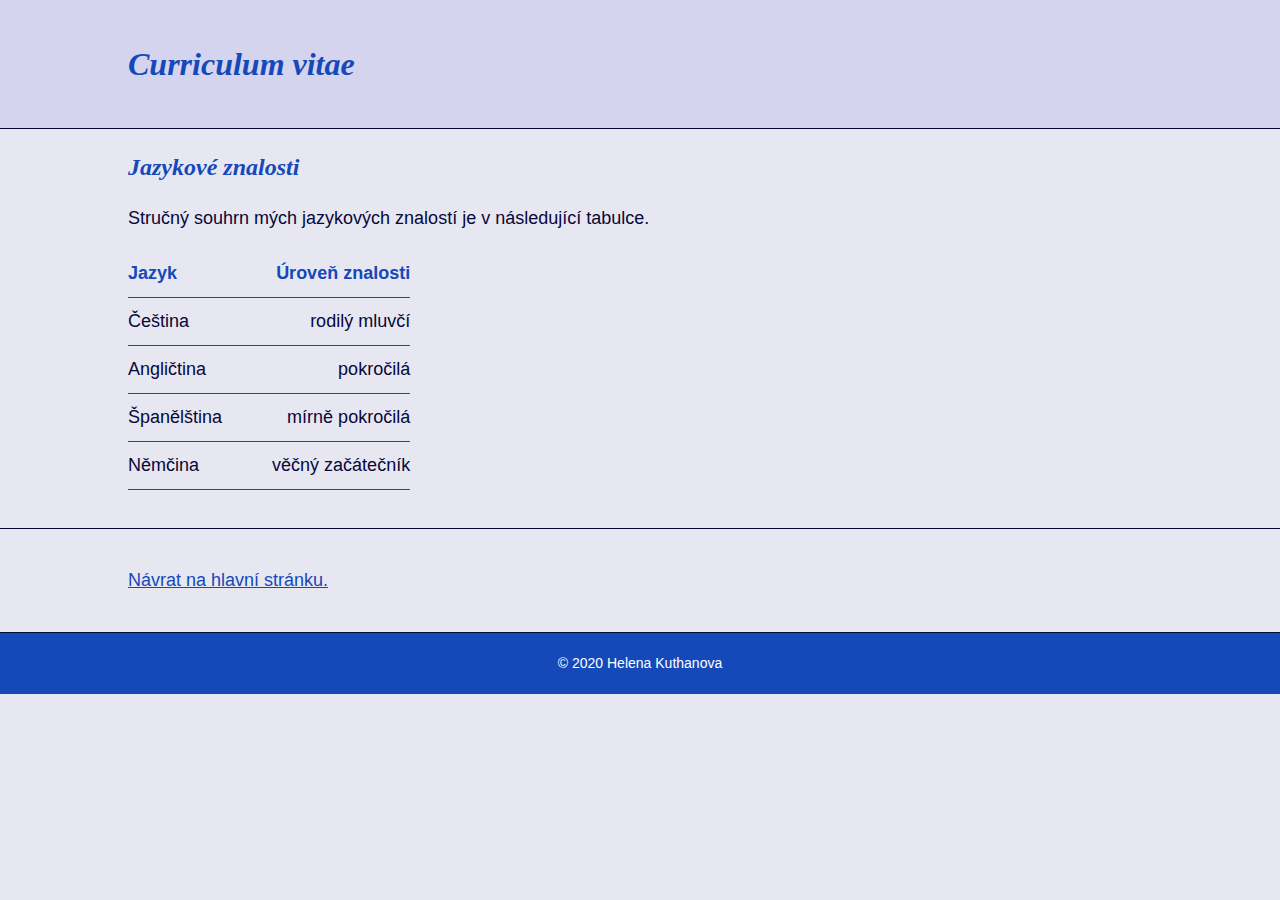
==== jazyky.html @ cd86b8f6 "hotovy ukol" ====
<!DOCTYPE html>
<html lang="cs-cz">
<head>
    <meta charset="UTF-8">
    <meta http-equiv="X-UA-Compatible" content="IE=edge">
    <meta name="viewport" content="width=device-width, initial-scale=1.0">
    <title>Jazykové znalosti</title>
    <link rel="stylesheet" href="style.css">
</head>
<body>
    <header class="hlavicka">
        <h1>Curriculum vitae</h1>
    </header>
    <section class="jazyky">
    <h2>Jazykové znalosti</h2>
    <p>Stručný souhrn mých jazykových znalostí je v následující tabulce.<br>
    <table>
        <tr>
            <th>Jazyk</th>
            <th class="uroven">Úroveň znalosti</th>
        </tr>
        <tr>
            <td>Čeština</td>
            <td class="uroven">rodilý mluvčí</td>
        </tr>
        <tr>
            <td>Angličtina</td>
            <td class="uroven">pokročilá</td>
        </tr>
        <tr>
            <td>Španělština</td>
            <td class="uroven">mírně pokročilá</td>
        </tr>
        <tr>
            <td>Němčina</td>
            <td class="uroven">věčný začátečník</td>
        </tr>
    </table>
    </p>
    </section>

    <section class="navrat-na-hlavni-stranku">
        <p><a href="index.html">Návrat na hlavní stránku.</a></p>
    </section>

    <footer class="paticka">
        © 2020 Helena Kuthanova
    </footer>
</body>
</html>
---- style.css ----
body {
    color: rgb(8, 8, 58);
    background-color: rgb(231, 231, 241);
    font-size: 18px;
    line-height: 1.5;
    font-family: Arial, Helvetica, sans-serif;
    margin: 0; /* defaultně nastaveno asi 10px */
}

h1,
h2,
a {
    color: rgb(21, 73, 185);
}

h1,
h2 {
    font-style: italic;
    font-family: "Playfair";
}

h1 {
    font-size: 32px;
    margin: 0;
}

h2 {
    font-size: 24px;
    margin-top: 0;
}

th {
    color: rgb(21, 73, 185);
}

section {
    padding: 20px 10%;
    overflow: auto;
    border-bottom: solid 1px;
}

.vzdelani,
.prace,
.zabava {
    background-color: rgb(212, 212, 238);
}

.paticka {
    background-color: rgb(21, 73, 185);
    color: white;
    font-size: 14px;
    text-align: center;
    padding: 20px 0;
}

.hlavicka {
    padding: 40px 10%;
    background-color: rgb(212, 212, 238);
    border-bottom: solid 1px;
}

.foto-helena {
    width: 150px;
    border-radius: 50%;
    border: 1px solid rgb(199, 199, 241);
    float: left;
    margin-right: 100px;
}

.zabava img {
    width: 200px;
    border-radius: 0 25% 25% 25%;
    border: 1px solid rgb(181, 181, 230);
    float: left;
    margin-right: 100px;
}

table {
    border-spacing: 0; /* aby nebyla mezera mezi podtrženými buňkami */
}

th, td {
    text-align: left;
    border-bottom: 1px solid rgb(21, 73, 185);
    padding: 10px 0
}

.uroven {
    text-align: right;
    padding-left: 50px;
}
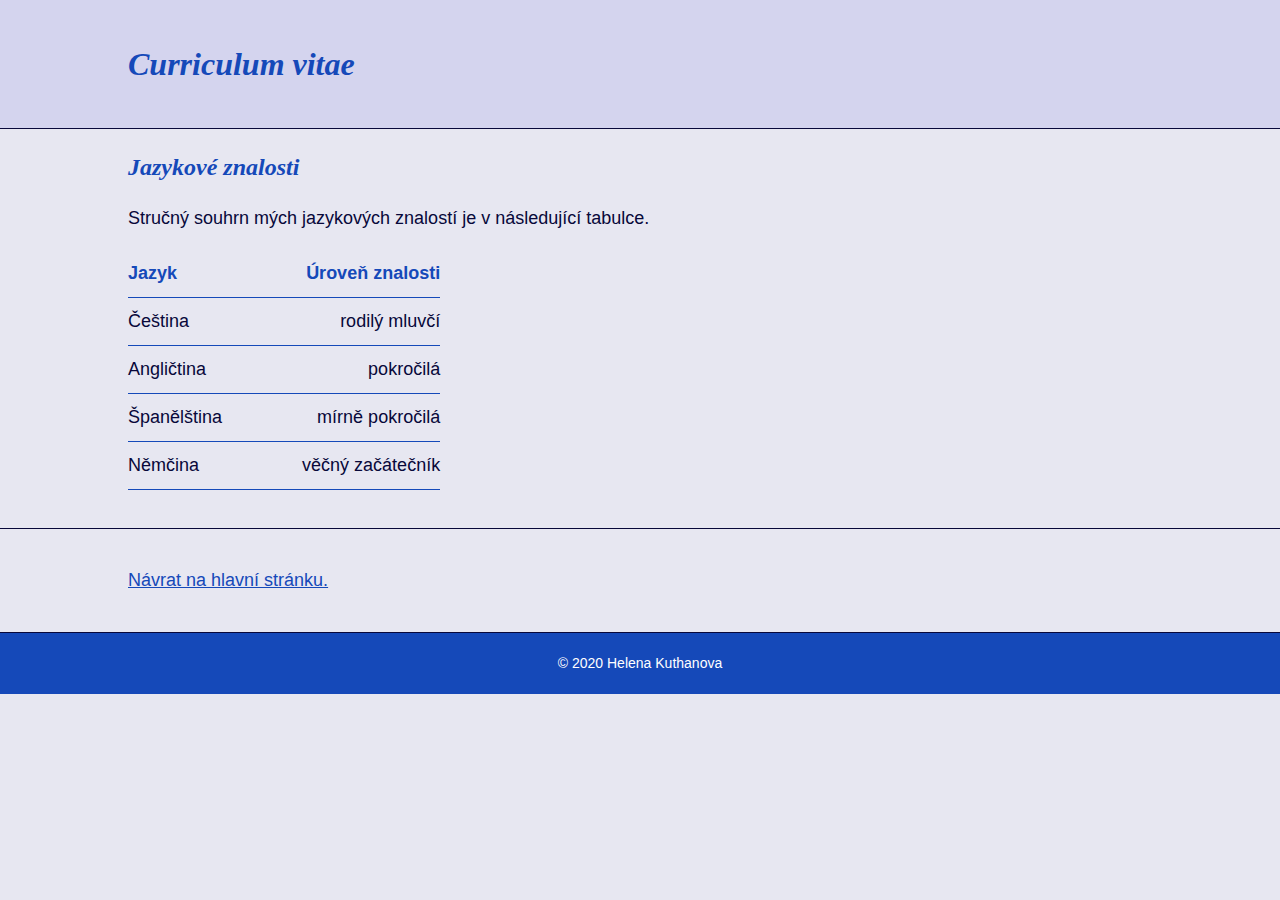
==== commit 88f27a44: "ukol doplneny po uterni konzultaci" ====
--- a/jazyky.html
+++ b/jazyky.html
@@ -14,7 +14,7 @@
     <section class="jazyky">
     <h2>Jazykové znalosti</h2>
     <p>Stručný souhrn mých jazykových znalostí je v následující tabulce.<br>
-    <table>
+    <table class="tabulka-jazyku">
         <tr>
             <th>Jazyk</th>
             <th class="uroven">Úroveň znalosti</th>
--- a/style.css
+++ b/style.css
@@ -75,17 +75,31 @@
     margin-right: 100px;
 }
 
-table {
+.tabulka-jazyku,
+.tabulka-skoly {
     border-spacing: 0; /* aby nebyla mezera mezi podtrženými buňkami */
 }
 
-th, td {
+.tabulka-jazyku th,
+.tabulka-jazyku td, 
+.tabulka-skoly th,
+.tabulka-skoly td
+{
     text-align: left;
     border-bottom: 1px solid rgb(21, 73, 185);
     padding: 10px 0
 }
 
-.uroven {
+.tabulka-jazyku .uroven,
+.tabulka-skoly .skola {
     text-align: right;
-    padding-left: 50px;
+    padding-left: 80px;
 }
+
+.bold {
+    font-weight: bold;
+}
+
+.kurziva {
+    font-style: italic;
+}